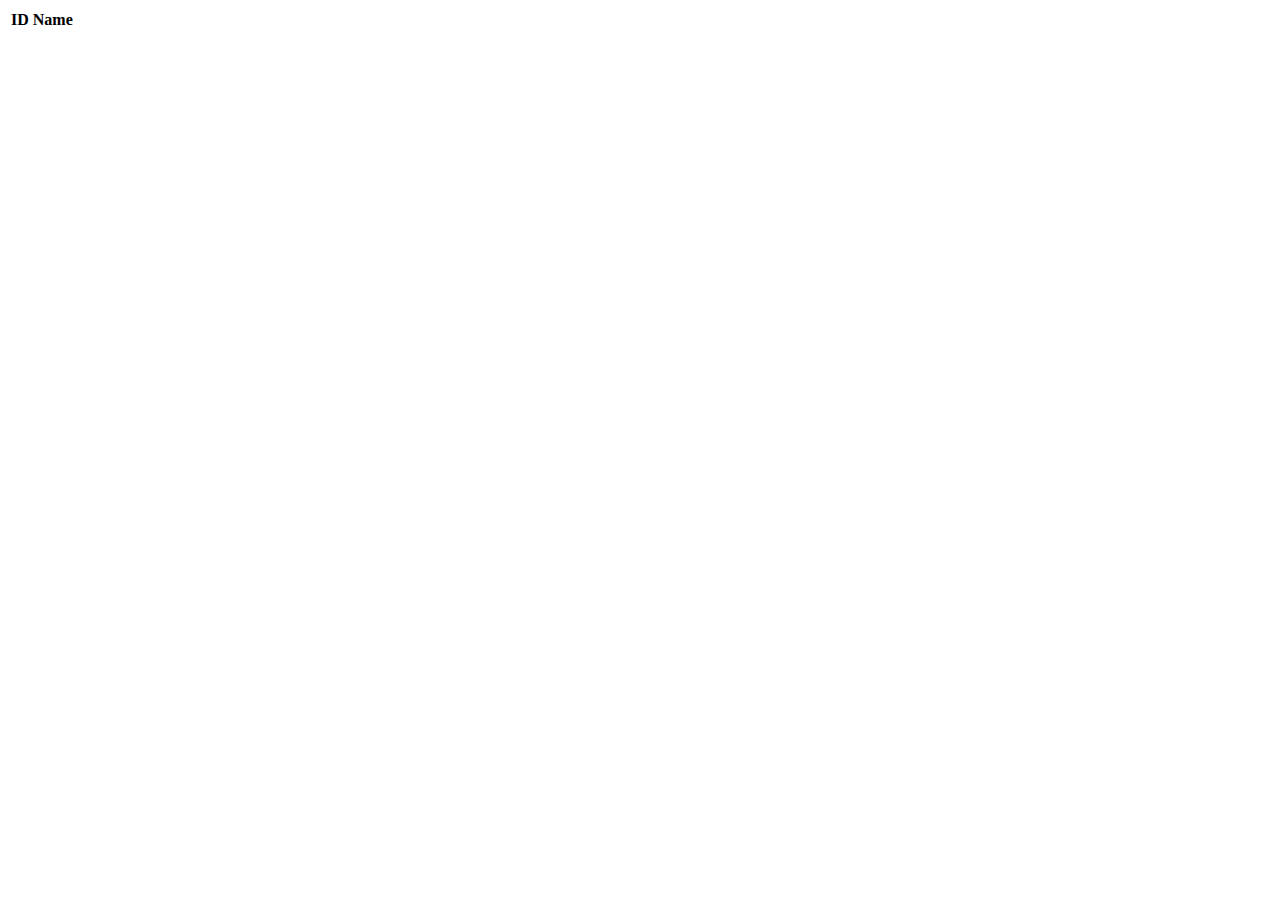
==== src/main/resources/templates/eventCategories/index.html @ 2036ee95 "Nearly finished. time to see what Jayde does with it." ====
<!DOCTYPE html>
<html xmlns:th="http://www.thymeleaf.org/">
<head th:replace="fragments :: head"></head>

<body class="container">

<header th:replace="fragments :: header"></header>

<table class="table table-striped">
    <thead>
    <tr>
        <th>ID</th>
        <th>Name</th>

    </tr>
    </thead>
    <tr th:each="eventCategory : ${categories}">
        <td th:text="${eventCategory.id}"></td>
        <td th:text="${eventCategory.name}"></td>

    </tr>
</table>

</body>
</html>
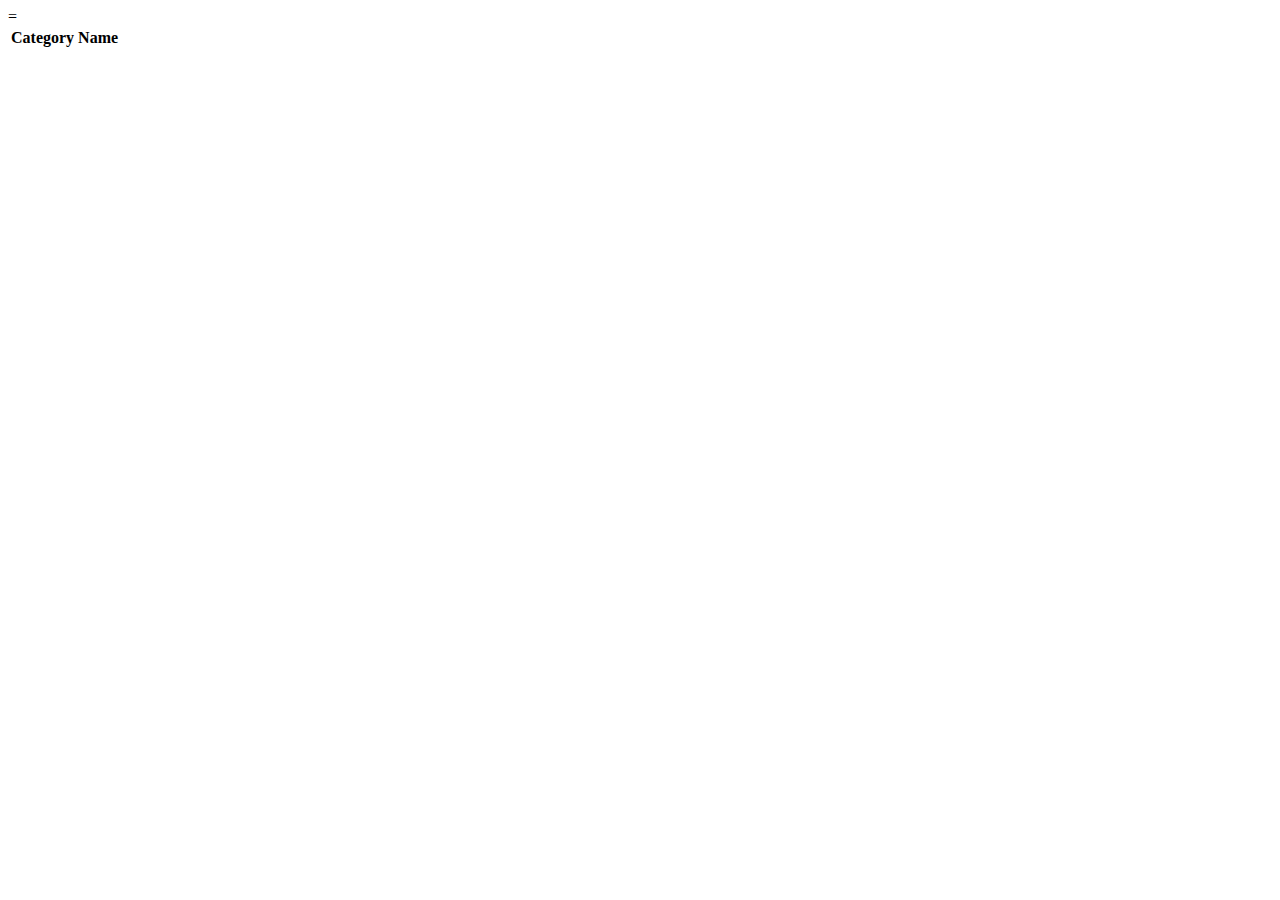
==== commit f1318c81: "one to many and many to one complete and functional. some wrinkles to iron out. *delete events view " ====
--- a/src/main/resources/templates/eventCategories/index.html
+++ b/src/main/resources/templates/eventCategories/index.html
@@ -1,7 +1,6 @@
 <!DOCTYPE html>
-<html xmlns:th="http://www.thymeleaf.org/">
+<html lang="en" xmlns:th="http://www.thymeleaf.org/">
 <head th:replace="fragments :: head"></head>
-
 <body class="container">
 
 <header th:replace="fragments :: header"></header>
@@ -9,17 +8,14 @@
 <table class="table table-striped">
     <thead>
     <tr>
-        <th>ID</th>
-        <th>Name</th>
-
+        <th>Category Name</th>
     </tr>
     </thead>
-    <tr th:each="eventCategory : ${categories}">
-        <td th:text="${eventCategory.id}"></td>
-        <td th:text="${eventCategory.name}"></td>
+    <tr th:each="category : ${categories}">=
+        <td><a th:text="${category.name}" th:href="'/events?categoryId=' + ${category.id}"></a></td>
+    </tr>
 
-    </tr>
 </table>
 
 </body>
-</html>+</html>
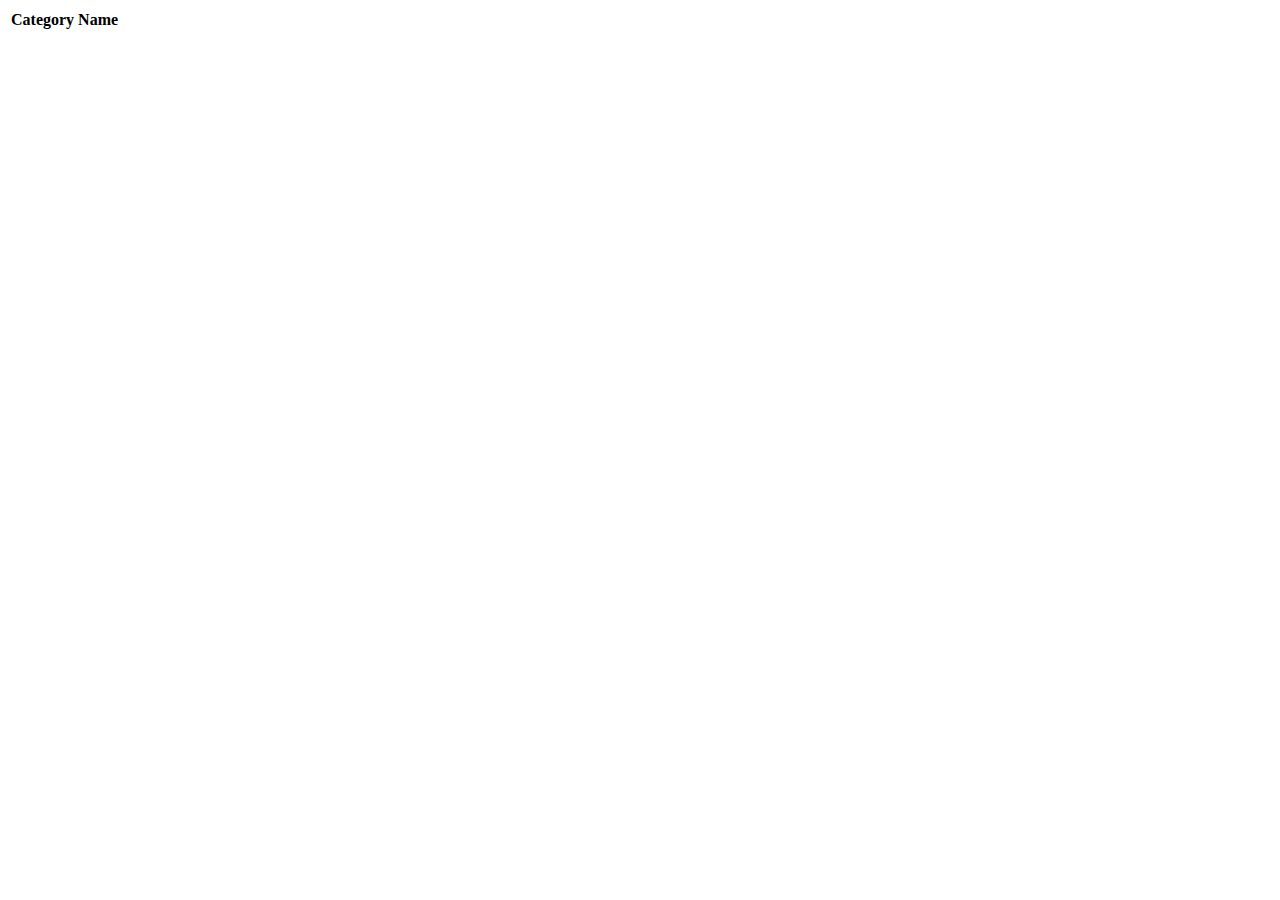
==== commit b558d33c: "*error redirect to create event has no category dropdown" ====
--- a/src/main/resources/templates/eventCategories/index.html
+++ b/src/main/resources/templates/eventCategories/index.html
@@ -11,7 +11,7 @@
         <th>Category Name</th>
     </tr>
     </thead>
-    <tr th:each="category : ${categories}">=
+    <tr th:each="category : ${categories}">
         <td><a th:text="${category.name}" th:href="'/events?categoryId=' + ${category.id}"></a></td>
     </tr>
 
